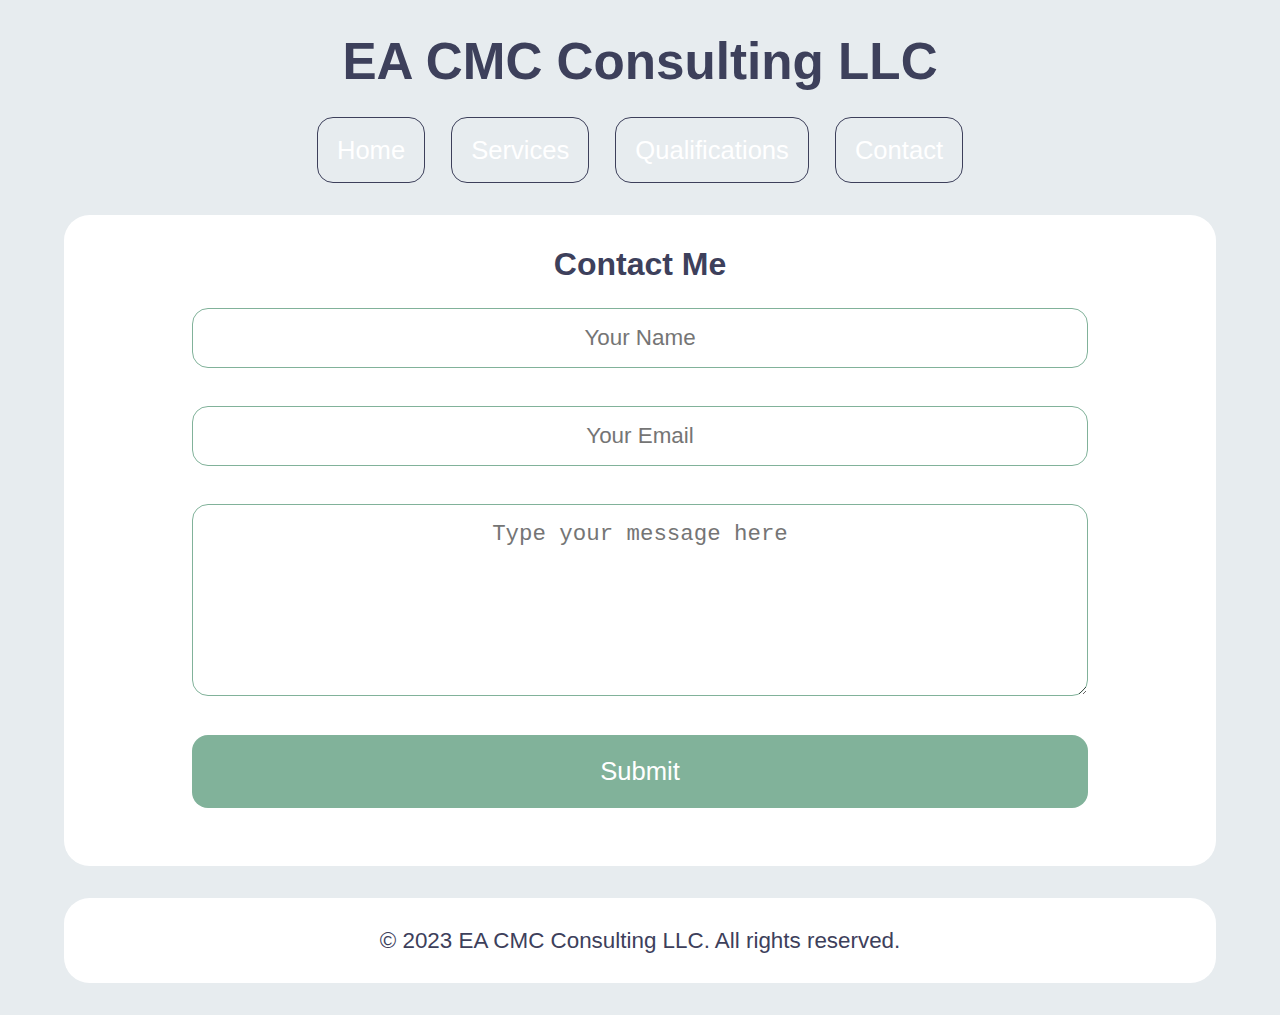
==== html/contact.html @ cdf1cec9 "first commit" ====
<!DOCTYPE html>
<html lang="en">

<head>
    <meta charset="UTF-8">
    <meta http-equiv="X-UA-Compatible" content="IE=edge">
    <meta name="viewport" content="width=device-width, initial-scale=1.0">
    <title>EA CMC Consulting LLC</title>

    <link rel="stylesheet" href="/css/style.css">
</head>

<body>
    <header class="header">

        <h1 class="name">EA CMC Consulting LLC</h1>

        <input type="checkbox" id="nav-toggle" class="nav-toggle">
        <label for="nav-toggle" class="nav-icon">
            <span class="bar"></span>
            <span class="bar"></span>
            <span class="bar"></span>
        </label>
        
        <nav class="main-nav">
            <ul class="nav-list">
                <li class="nav-item"><a href="index.html">Home</a></li>
                <li class="nav-item"><a href="services.html">Services</a></li>
                <li class="nav-item"><a href="qualifications.html">Qualifications</a></li>
                <li class="nav-item"><a href="contact.html">Contact</a></li>
            </ul>
        </nav>

    </header>

    <main class="content">
        <section id="contact">

            <h2>Contact Me</h2>
            
            <form method="post" data-netlify="true">
                <input type="text" id="name" name="name" placeholder="Your Name" required>
                <input type="email" id="email" name="email" placeholder="Your Email" required>
                <textarea id="message" name="message" rows="4" cols="50" placeholder="Type your message here" required></textarea>
                <button type="submit">Submit</button>

            </form>
    
        </section>

    </main>

    <footer class="footer">
        <p> © 2023 EA CMC Consulting LLC. All rights reserved. </p>
    </footer>

</body>

</html>
---- css/style.css ----
/* Default and Global Styles */

* {
    margin: 0;
    padding: 0;
    list-style: none;
    text-align: center;
    box-sizing: border-box;
}

body {
    font-family: 'Roboto', Arial, sans-serif;
    font-size: 62.5%;
    line-height: 1.5;
    background-color: #E7ECEF;
    color: #3D405B;
    display: flex;
    flex-direction: column;
    align-items: center;
    min-height: 100vh;
    scroll-behavior: smooth;
    overflow-x: hidden;
}

a {
    color: #FFF;
    text-decoration: none;
}

/* Header, Content, and Footer Styles */

.header, .content, .footer {
    width: 90%; /* CHANGE */
    max-width: 80rem;
    color: #3D405B;
    text-align: center;
}

.header {
    font-size: 2.4rem;
    display: flex;
    flex-direction: column;
    align-items: center;
    position: relative;
}

.name{
    font-size: 2rem;
    max-width: 80%;
    margin: 1.5rem auto 1rem;
}

.footer {
    background-color: white;
    padding: 2rem;
    font-size: 1.4rem;
    display: flex;
    justify-content: center;
    align-items: center;
    border-radius: 1.6rem;
    margin: 2rem auto;

}

.content {
    background-color: white;
    flex: 1;
    display: flex;
    text-align: justify;
    padding: 2rem;
    margin: 0 auto;
    font-size: 1.6rem;
    border-radius: 1.6rem;
    justify-content: center;
}


/* Services Style */

.service {
    background-color: #F4F4F4; /* CHANGE COLOR */
    padding: 1.5rem;
    border-radius: 1.6rem;
    margin-bottom: 2rem;
    align-items: center;
    justify-content: center;
}

.services h3 {
    font-size: 1.6rem;
    margin-bottom: 1rem;
}

.services p {
    font-size: 1.4rem;
    margin-bottom: 0.5rem;
}

#services-pdf {
    width: 100%;
    height: 45rem;
}


/* Contact Form Style */

#contact{
    background-color: #FFF;
    flex: 1;
    width: 90%;
    max-width: 60rem;
    padding: 2rem;
    padding-top: 0;
    margin: 0 auto;
    border-radius: 1.6rem;
    text-align: center;
}

#contact form {
    display: flex;
    flex-direction: column;
    gap: 1.2rem;
    margin-top: 1rem;
}

#contact h2 {
    font-size: 2rem;
    margin-bottom: 1.2rem;
}

#contact input,
#contact textarea {
    font-size: 1.4rem;
    width: 100%;
    padding: 1rem;
    border: 0.1rem solid #81B29A;
    border-radius: 1rem;
    background-color: white; 
    color: #3D405B;
    resize: vertical;
    margin-bottom: 1.2rem;
}

#contact textarea {
    height: 12rem;
}

#contact button {
    width: 100%;
    font-size: 1.6rem;
    padding: 1.4rem 2rem;
    color: #FFF;
    border: none;
    background-color: #81B29A;
    border-radius: 1rem;
    transition: background-color 0.3s, transform 0.2s;
    cursor: pointer;
}

#contact button:hover {
    background-color: #6B9380;
}


/* Navigation */

.nav-toggle {
    display: none;
}

.nav-icon {
    display: flex;
    width: 2rem;
    height: 1.6rem;
    flex-direction: column;
    justify-content: space-between;
    cursor: pointer;
    position: absolute;
    top: 2rem;
    right: 1.6rem; 
    z-index: 2;
}

.bar {
    background-color: #3D405B;
    width: 100%;
    height: 0.2rem;
    margin: 0.1rem 0;
    transition: transform 0.3s ease-in-out, opacity 0.3s ease-in-out;
    transform-origin: center;
}

.bar:nth-child(1){
    transform-origin: top left;
}

.bar:nth-child(2) {
    transform-origin: center;
}

.bar:nth-child(3) {
    transform-origin: bottom left;
}

.main-nav {
    background-color: #B6D7FE;
    position: fixed;
    top: 0;
    left: 0;
    width: 100%;
    height: 100vh;
    z-index: 1;
    display: flex;
    flex-direction: column;
    align-items: center;
    justify-content: flex-start;
    opacity: 0;
    transition: opacity 0.3s ease, transform 0.3s ease;
    transform: translateY(-100%);
}

.nav-list {
    gap: 1.6rem;
    flex-grow: 1;
    display: flex;
    flex-direction: column;
    align-items: center;
    justify-content: center;
}

.nav-item {
    background-color: #81B29A;
    text-decoration: none;
    font-size: 1.6rem;
    padding: 1rem 1.6rem;
    border-radius: 1rem;
    border: 0.1rem solid #3D405B;
    transition: background-color 0.3s, color 0.3s;
    margin-bottom: 1.2rem;
}

/* Button Styling */

.contact-link, .music-link {
    background-color: transparent;
    color: #3D405B;
    border: 0.1rem solid #3D405B;
    flex: 1;
    font-size: 1.4rem;
    text-align: center;
    padding: 1rem 1.6rem;
    border-radius: 1rem;
    transition: background-color 0.3s, color 0.3s;
}


.contact-link:hover, .contact-link:focus, .music-link:hover, .music-link:focus {
    background-color: #6B9380;
    color: #FFF;
}

.nav-item:last-child {
    margin-bottom: 0;
}

.nav-item:hover, .nav-item:focus {
    background-color: #6B9380;
    color: #FFF;
}

.nav-toggle:checked ~ .main-nav {
    display: flex;
    opacity: 1;
    transform: translateY(0);
}
 
.nav-toggle:checked + .nav-icon .bar:nth-child(1) {
    transform: rotate(45deg);
}

.nav-toggle:checked + .nav-icon .bar:nth-child(2) {
    transform: scale(0);
}

.nav-toggle:checked + .nav-icon .bar:nth-child(3) {
    transform: rotate(-45deg);
}


/* DESKTOP STYLE */

@media screen and (min-width:62.5rem) {
    body {
        font-size: 1.4rem;
    }

    .nav-icon {
        display: none;
    }

    .main-nav {
        display: flex;
        background-color: transparent;
        position: static;
        width: auto;
        height: auto;
        opacity: 1;
        transform: translateY(0);
    }

    .nav-list{
        display: flex;
        gap: 1.6rem;
        flex-direction: row;
    }
    
    .nav-item {
        font-size: 1.6rem;
        text-align: center;
        background-color: transparent;
        color: #FFF; 
        border: 0.1rem solid #3D405B;
        border-radius: 1rem;
        transition: background-color 0.3s, color 0.3s;
        padding: 0.8rem 1.2rem;
        margin: 0;
    }

    .nav-item:hover, .nav-item:focus {
        background-color: #3D405B;
        color: #FFF;
    }

    .header, .content, .footer {
        width: 90%;
    }

    .header {
        font-size: 3.2rem;
        margin-top: 0;
        margin-bottom: 2rem;
    }

    .name{
        font-size: 3.2rem;
        margin-bottom: 1rem;
    }

    .footer {
        background-color: white;
        font-size: 1.4rem;
        padding: 1.6rem;
        margin: 2rem auto;
    }

    .content {
        background-color: white;
        font-size: 1.6rem;
        padding: 1.6rem;
    }

    #videos {
        margin-bottom: 4.8rem;
    }

    .video-container {
        margin: 2.4rem;
    }

    .video {
        margin-bottom: 3.2rem;
        padding: 1.6rem;
    }

    .video p {
        font-size: 1.6rem;
        margin-bottom: 1.6rem; 
    }
}
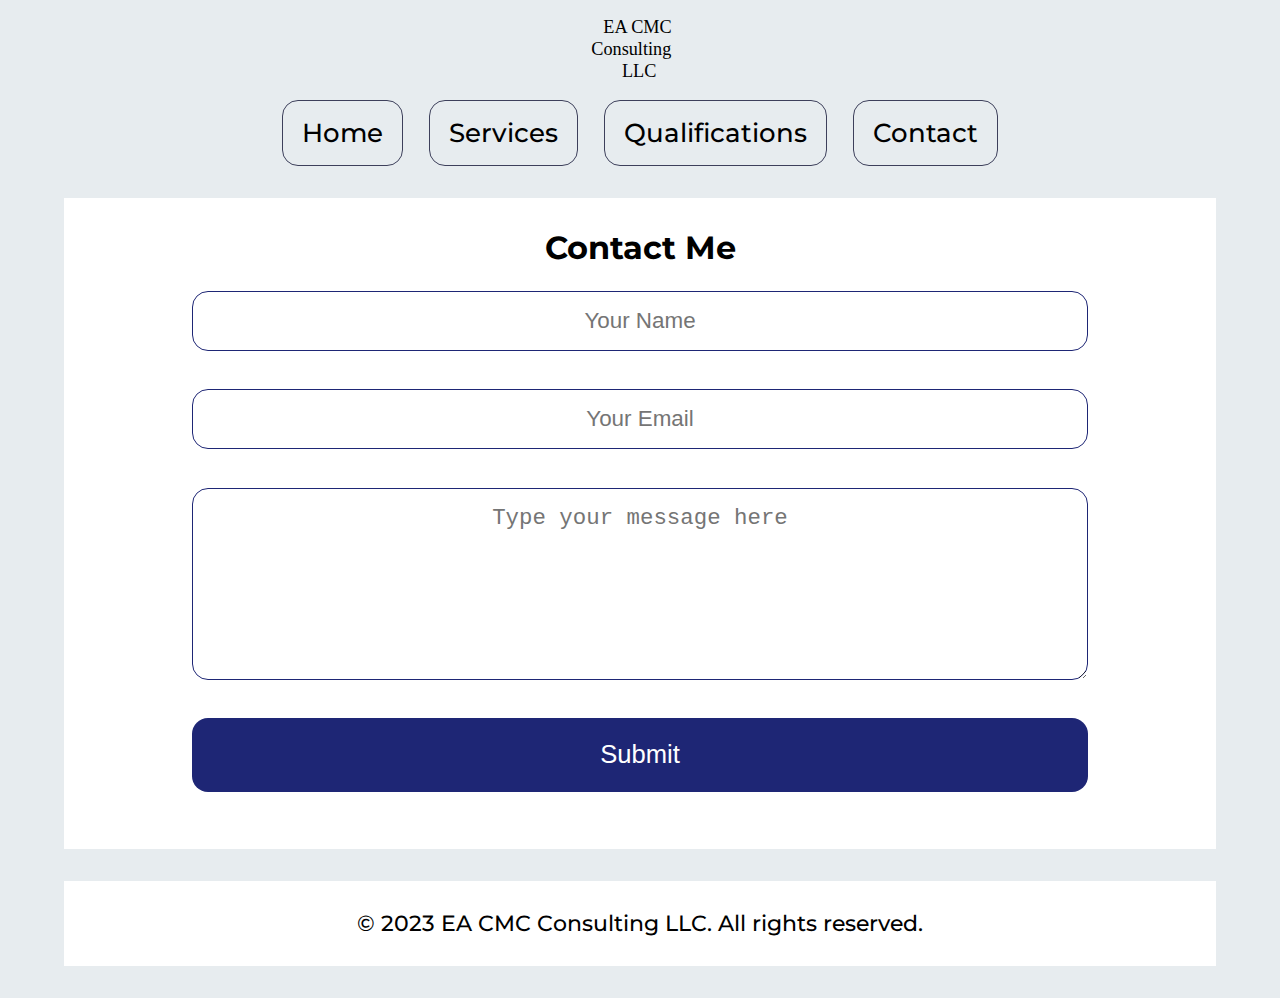
==== commit a31f8c48: "Uploading Files" ====
--- a/html/contact.html
+++ b/html/contact.html
@@ -6,15 +6,21 @@
     <meta http-equiv="X-UA-Compatible" content="IE=edge">
     <meta name="viewport" content="width=device-width, initial-scale=1.0">
     <title>EA CMC Consulting LLC</title>
-
     <link rel="stylesheet" href="/css/style.css">
+    <link rel="preconnect" href="https://fonts.googleapis.com">
+    <link rel="preconnect" href="https://fonts.gstatic.com" crossorigin>
+    <link href="https://fonts.googleapis.com/css2?family=Eczar&family=Kavoon&family=Montserrat:wght@500&display=swap" rel="stylesheet">
 </head>
 
 <body>
     <header class="header">
-
-        <h1 class="name">EA CMC Consulting LLC</h1>
-
+        <div class="header-logo">
+            <a href="index.html" class="header-logo">
+                <img src="/img/ea-logo-draft-1.svg" alt="logo" height="100px" width="100px"/>
+            </a>
+        </div>
+        
+        
         <input type="checkbox" id="nav-toggle" class="nav-toggle">
         <label for="nav-toggle" class="nav-icon">
             <span class="bar"></span>
@@ -24,13 +30,20 @@
         
         <nav class="main-nav">
             <ul class="nav-list">
-                <li class="nav-item"><a href="index.html">Home</a></li>
-                <li class="nav-item"><a href="services.html">Services</a></li>
-                <li class="nav-item"><a href="qualifications.html">Qualifications</a></li>
-                <li class="nav-item"><a href="contact.html">Contact</a></li>
+                <li class="nav-item">
+                    <a href="index.html">Home</a>
+                </li>
+                <li class="nav-item">
+                    <a href="services.html">Services</a>
+                </li>
+                <li class="nav-item">
+                    <a href="qualifications.html">Qualifications</a>
+                </li>
+                <li class="nav-item">
+                    <a href="contact.html">Contact</a>
+                </li>
             </ul>
         </nav>
-
     </header>
 
     <main class="content">
--- a/css/style.css
+++ b/css/style.css
@@ -9,11 +9,12 @@
 }
 
 body {
-    font-family: 'Roboto', Arial, sans-serif;
+    font-family: "Montserrat", sans-serif;
+    font-weight: 500;
     font-size: 62.5%;
     line-height: 1.5;
     background-color: #E7ECEF;
-    color: #3D405B;
+    color: black;
     display: flex;
     flex-direction: column;
     align-items: center;
@@ -23,64 +24,64 @@
 }
 
 a {
-    color: #FFF;
+    color: black;
     text-decoration: none;
 }
 
 /* Header, Content, and Footer Styles */
 
 .header, .content, .footer {
-    width: 90%; /* CHANGE */
+    width: 100%; /* CHANGE */
     max-width: 80rem;
-    color: #3D405B;
+    color: black;
     text-align: center;
 }
 
 .header {
+    display: flex;
+    flex-direction: column;
+    align-items: center;
+    justify-content: space-between;
+    padding: 0 10%; /* FIX */
     font-size: 2.4rem;
-    display: flex;
-    flex-direction: column;
-    align-items: center;
-    position: relative;
-}
-
-.name{
-    font-size: 2rem;
-    max-width: 80%;
-    margin: 1.5rem auto 1rem;
 }
 
 .footer {
+    display: flex;
     background-color: white;
     padding: 2rem;
     font-size: 1.4rem;
-    display: flex;
     justify-content: center;
     align-items: center;
-    border-radius: 1.6rem;
     margin: 2rem auto;
 
 }
 
 .content {
+    display: flex;
     background-color: white;
     flex: 1;
-    display: flex;
     text-align: justify;
     padding: 2rem;
     margin: 0 auto;
     font-size: 1.6rem;
-    border-radius: 1.6rem;
     justify-content: center;
 }
 
+/* Logo */
+
+#header-logo {
+    height: 50px;
+    width: auto; 
+    margin-top: 20px; /* FIX */
+    margin-left: 20px;
+}
 
 /* Services Style */
 
-.service {
+#service {
     background-color: #F4F4F4; /* CHANGE COLOR */
     padding: 1.5rem;
-    border-radius: 1.6rem;
     margin-bottom: 2rem;
     align-items: center;
     justify-content: center;
@@ -100,7 +101,6 @@
     width: 100%;
     height: 45rem;
 }
-
 
 /* Contact Form Style */
 
@@ -112,7 +112,6 @@
     padding: 2rem;
     padding-top: 0;
     margin: 0 auto;
-    border-radius: 1.6rem;
     text-align: center;
 }
 
@@ -133,10 +132,10 @@
     font-size: 1.4rem;
     width: 100%;
     padding: 1rem;
-    border: 0.1rem solid #81B29A;
+    border: 0.1rem solid #1e2675;
     border-radius: 1rem;
     background-color: white; 
-    color: #3D405B;
+    color: black;
     resize: vertical;
     margin-bottom: 1.2rem;
 }
@@ -151,14 +150,15 @@
     padding: 1.4rem 2rem;
     color: #FFF;
     border: none;
-    background-color: #81B29A;
+    background-color: #1e2675;
     border-radius: 1rem;
     transition: background-color 0.3s, transform 0.2s;
     cursor: pointer;
 }
 
 #contact button:hover {
-    background-color: #6B9380;
+    background-color: #1e2675;
+    color: #FFF;
 }
 
 
@@ -182,7 +182,7 @@
 }
 
 .bar {
-    background-color: #3D405B;
+    background-color: black;
     width: 100%;
     height: 0.2rem;
     margin: 0.1rem 0;
@@ -203,7 +203,7 @@
 }
 
 .main-nav {
-    background-color: #B6D7FE;
+    background-color: #E7ECEF;
     position: fixed;
     top: 0;
     left: 0;
@@ -229,7 +229,9 @@
 }
 
 .nav-item {
-    background-color: #81B29A;
+    background-color: #8e9192;
+    color: white;
+    display: inline-block;
     text-decoration: none;
     font-size: 1.6rem;
     padding: 1rem 1.6rem;
@@ -241,7 +243,7 @@
 
 /* Button Styling */
 
-.contact-link, .music-link {
+.contact-link {
     background-color: transparent;
     color: #3D405B;
     border: 0.1rem solid #3D405B;
@@ -254,8 +256,8 @@
 }
 
 
-.contact-link:hover, .contact-link:focus, .music-link:hover, .music-link:focus {
-    background-color: #6B9380;
+.contact-link:hover, .contact-link:focus {
+    background-color: #4851a8;
     color: #FFF;
 }
 
@@ -263,9 +265,9 @@
     margin-bottom: 0;
 }
 
-.nav-item:hover, .nav-item:focus {
-    background-color: #6B9380;
-    color: #FFF;
+.main-nav .nav-list .nav-item:hover, .nav-item:focus {
+    background-color: #4851a8;
+    color: white;
 }
 
 .nav-toggle:checked ~ .main-nav {
@@ -294,14 +296,45 @@
         font-size: 1.4rem;
     }
 
+    .header, .content, .footer {
+        width: 90%;
+    }
+
+    .header {
+        display: flex;
+        align-items: center;
+        font-size: 3.2rem;
+        margin-top: 0;
+        margin-bottom: 2rem;
+    }
+
+    .footer {
+        background-color: white;
+        font-size: 1.4rem;
+        padding: 1.6rem;
+        margin: 2rem auto;
+    }
+
+    .content {
+        background-color: white;
+        font-size: 1.6rem;
+        padding: 1.6rem;
+    }
+
+    .header-logo { /* FIX */
+        height: 100px;
+        width: auto;
+        max-width: 100px; /* FIX */
+    }
+
     .nav-icon {
         display: none;
     }
 
     .main-nav {
-        display: flex;
+        justify-content: flex-end;
+        position: static;
         background-color: transparent;
-        position: static;
         width: auto;
         height: auto;
         opacity: 1;
@@ -310,6 +343,7 @@
 
     .nav-list{
         display: flex;
+        justify-content: flex-end;
         gap: 1.6rem;
         flex-direction: row;
     }
@@ -327,53 +361,7 @@
     }
 
     .nav-item:hover, .nav-item:focus {
-        background-color: #3D405B;
-        color: #FFF;
-    }
-
-    .header, .content, .footer {
-        width: 90%;
-    }
-
-    .header {
-        font-size: 3.2rem;
-        margin-top: 0;
-        margin-bottom: 2rem;
-    }
-
-    .name{
-        font-size: 3.2rem;
-        margin-bottom: 1rem;
-    }
-
-    .footer {
-        background-color: white;
-        font-size: 1.4rem;
-        padding: 1.6rem;
-        margin: 2rem auto;
-    }
-
-    .content {
-        background-color: white;
-        font-size: 1.6rem;
-        padding: 1.6rem;
-    }
-
-    #videos {
-        margin-bottom: 4.8rem;
-    }
-
-    .video-container {
-        margin: 2.4rem;
-    }
-
-    .video {
-        margin-bottom: 3.2rem;
-        padding: 1.6rem;
-    }
-
-    .video p {
-        font-size: 1.6rem;
-        margin-bottom: 1.6rem; 
+        background-color: #4851a8;
+        color: white;
     }
 }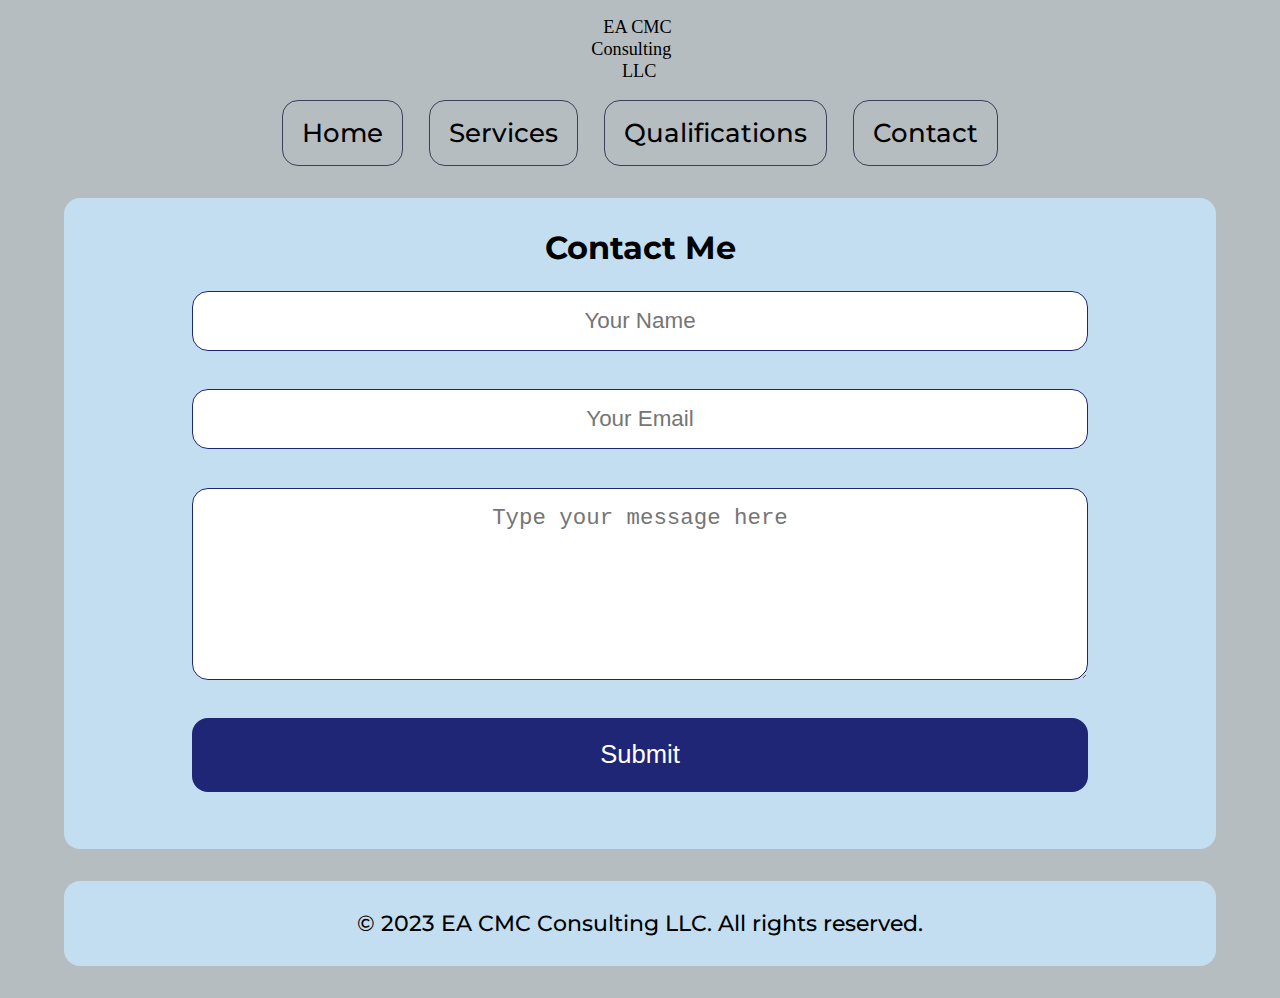
==== commit 56438c77: "Edits" ====
--- a/html/contact.html
+++ b/html/contact.html
@@ -31,16 +31,16 @@
         <nav class="main-nav">
             <ul class="nav-list">
                 <li class="nav-item">
-                    <a href="index.html">Home</a>
+                    <a id="nav-home" href="index.html">Home</a>
                 </li>
                 <li class="nav-item">
-                    <a href="services.html">Services</a>
+                    <a id="nav-services" href="services.html">Services</a>
                 </li>
                 <li class="nav-item">
-                    <a href="qualifications.html">Qualifications</a>
+                    <a id="nav-qualifications" href="qualifications.html">Qualifications</a>
                 </li>
                 <li class="nav-item">
-                    <a href="contact.html">Contact</a>
+                    <a id="nav-contact" href="contact.html">Contact</a>
                 </li>
             </ul>
         </nav>
--- a/css/style.css
+++ b/css/style.css
@@ -13,7 +13,7 @@
     font-weight: 500;
     font-size: 62.5%;
     line-height: 1.5;
-    background-color: #E7ECEF;
+    background-color: #b6bdc1;
     color: black;
     display: flex;
     flex-direction: column;
@@ -48,7 +48,7 @@
 
 .footer {
     display: flex;
-    background-color: white;
+    background-color: #c2def0;
     padding: 2rem;
     font-size: 1.4rem;
     justify-content: center;
@@ -59,11 +59,14 @@
 
 .content {
     display: flex;
-    background-color: white;
+    background-color: #c2def0;
     flex: 1;
     text-align: justify;
     padding: 2rem;
     margin: 0 auto;
+    margin-left: 2rem;
+    margin-right: 2rem;
+    border-radius: 1rem;
     font-size: 1.6rem;
     justify-content: center;
 }
@@ -97,15 +100,18 @@
     margin-bottom: 0.5rem;
 }
 
-#services-pdf {
-    width: 100%;
-    height: 45rem;
+#resume-pdf {
+    width: 660px;
+    height: 660px;
+}
+#services-img {
+    height: 660px;
+    width: 660px;
 }
 
 /* Contact Form Style */
 
 #contact{
-    background-color: #FFF;
     flex: 1;
     width: 90%;
     max-width: 60rem;
@@ -113,6 +119,7 @@
     padding-top: 0;
     margin: 0 auto;
     text-align: center;
+    border-radius: 1rem;
 }
 
 #contact form {
@@ -157,7 +164,7 @@
 }
 
 #contact button:hover {
-    background-color: #1e2675;
+    background-color: #000000;
     color: #FFF;
 }
 
@@ -220,9 +227,9 @@
 }
 
 .nav-list {
+    display: flex;
     gap: 1.6rem;
     flex-grow: 1;
-    display: flex;
     flex-direction: column;
     align-items: center;
     justify-content: center;
@@ -257,17 +264,12 @@
 
 
 .contact-link:hover, .contact-link:focus {
-    background-color: #4851a8;
+    background-color: #000000;
     color: #FFF;
 }
 
 .nav-item:last-child {
     margin-bottom: 0;
-}
-
-.main-nav .nav-list .nav-item:hover, .nav-item:focus {
-    background-color: #4851a8;
-    color: white;
 }
 
 .nav-toggle:checked ~ .main-nav {
@@ -288,7 +290,6 @@
     transform: rotate(-45deg);
 }
 
-
 /* DESKTOP STYLE */
 
 @media screen and (min-width:62.5rem) {
@@ -298,6 +299,7 @@
 
     .header, .content, .footer {
         width: 90%;
+        border-radius: 1rem;
     }
 
     .header {
@@ -309,14 +311,14 @@
     }
 
     .footer {
-        background-color: white;
+        background-color: #c2def0;
         font-size: 1.4rem;
         padding: 1.6rem;
         margin: 2rem auto;
     }
 
     .content {
-        background-color: white;
+        background-color: #c2def0;
         font-size: 1.6rem;
         padding: 1.6rem;
     }
@@ -360,8 +362,9 @@
         margin: 0;
     }
 
-    .nav-item:hover, .nav-item:focus {
-        background-color: #4851a8;
+    .nav-item:hover {
+        background-color: #000000;
         color: white;
     }
+
 }